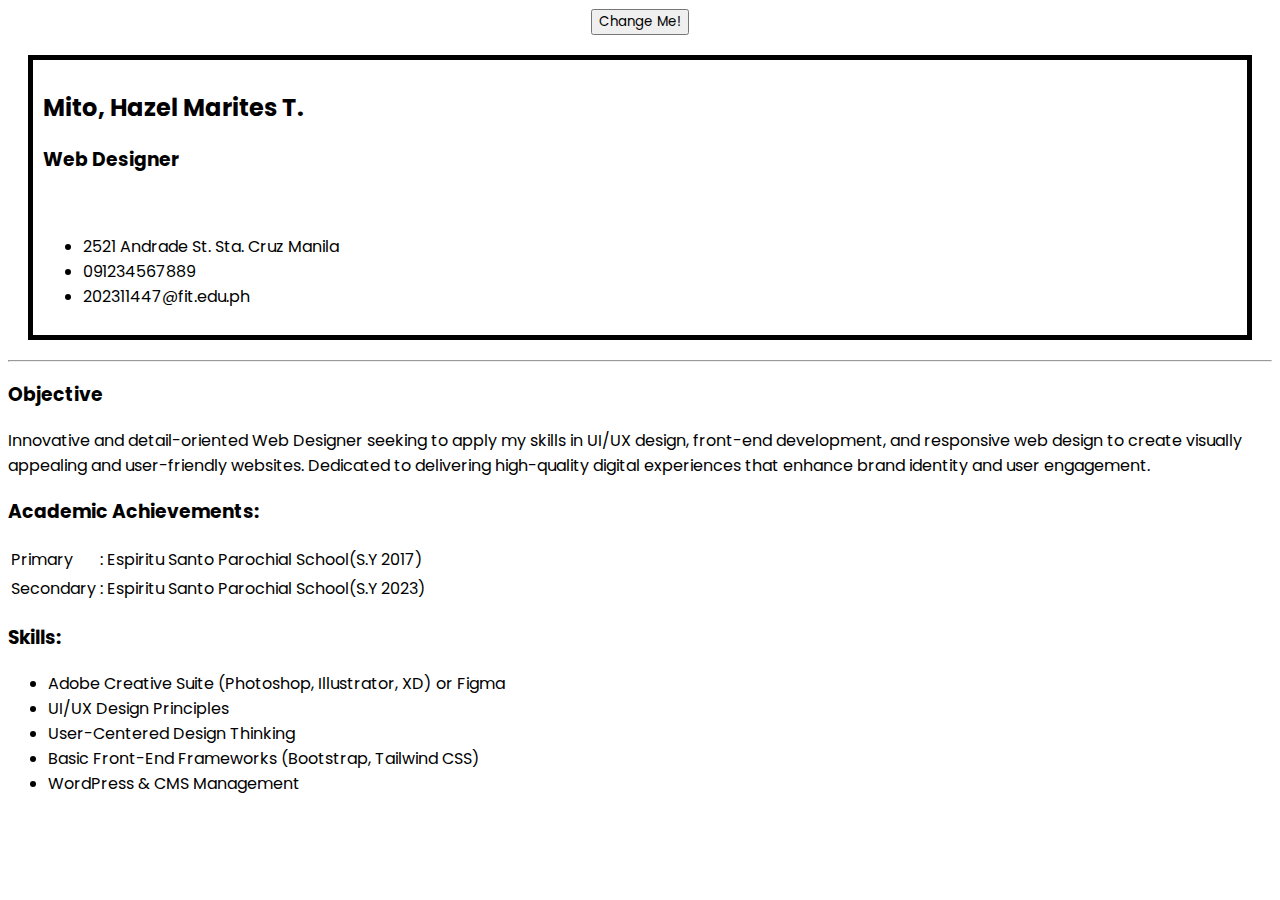
==== TA1_MITO_TW23-BSITWMA/index.html @ a833756a "1/31/2025 - 9:10 NAWT DOWN" ====
<!DOCTYPE html>
<html lang="en">
<head>
    <meta charset="UTF-8">
    <meta name="viewport" content="width=device-width, initial-scale=1.0">
    <link rel="stylesheet" href="style.css">
    <title>TA1_MITO_TW23-BSITWMA</title>
</head>
<body>
    <div class="btn">
        <button type = "button">Change Me!</button>
    </div>
    <div class="container">
        <div class="header">
            <h2>Mito, Hazel Marites T.</h2>
            <h3>Web Designer</h3>
            <img src=""
            <div class="contact">
                <ul>
                    <li>2521 Andrade St. Sta. Cruz Manila</li>
                    <li>091234567889</li>
                    <li>202311447@fit.edu.ph</li>
                </ul>
            </div>
        </div>
        <hr>
        <h3>Objective</h3>
        <p>Innovative and detail-oriented Web Designer seeking to apply my skills in UI/UX design, front-end development, and responsive web design to create visually appealing and user-friendly websites. Dedicated to delivering high-quality digital experiences that enhance brand identity and user engagement.</p>
        <h3>Academic Achievements:</h3>
        <table>
            <tr>
              <td>Primary</td>
              <td>:</td>
              <td>Espiritu Santo Parochial School(S.Y 2017)</td>
            </tr>
            <tr>
              <td>Secondary</td>
              <td>:</td>
              <td>Espiritu Santo Parochial School(S.Y 2023)</td>
            </tr>
          </table>
          <h3>Skills: </h3>
          <ul>
            <li>Adobe Creative Suite (Photoshop, Illustrator, XD) or Figma</li>
            <li>UI/UX Design Principles</li>
            <li>User-Centered Design Thinking</li>
            <li>Basic Front-End Frameworks (Bootstrap, Tailwind CSS)</li>
            <li>WordPress & CMS Management</li>
          </ul>
    </div>
</body>
</html>
---- TA1_MITO_TW23-BSITWMA/style.css ----
@import url('https://fonts.googleapis.com/css2?family=Poppins:wght@700&display=swap');

*{
    font-family: 'Poppins';
}

.container{
    width: auto;
    border: 5px solid black;
    padding: 10px;
    margin: 20px;
}

.btn{
   text-align: center;
}

.container table{
    width: 100%;
    height: 50%;
}
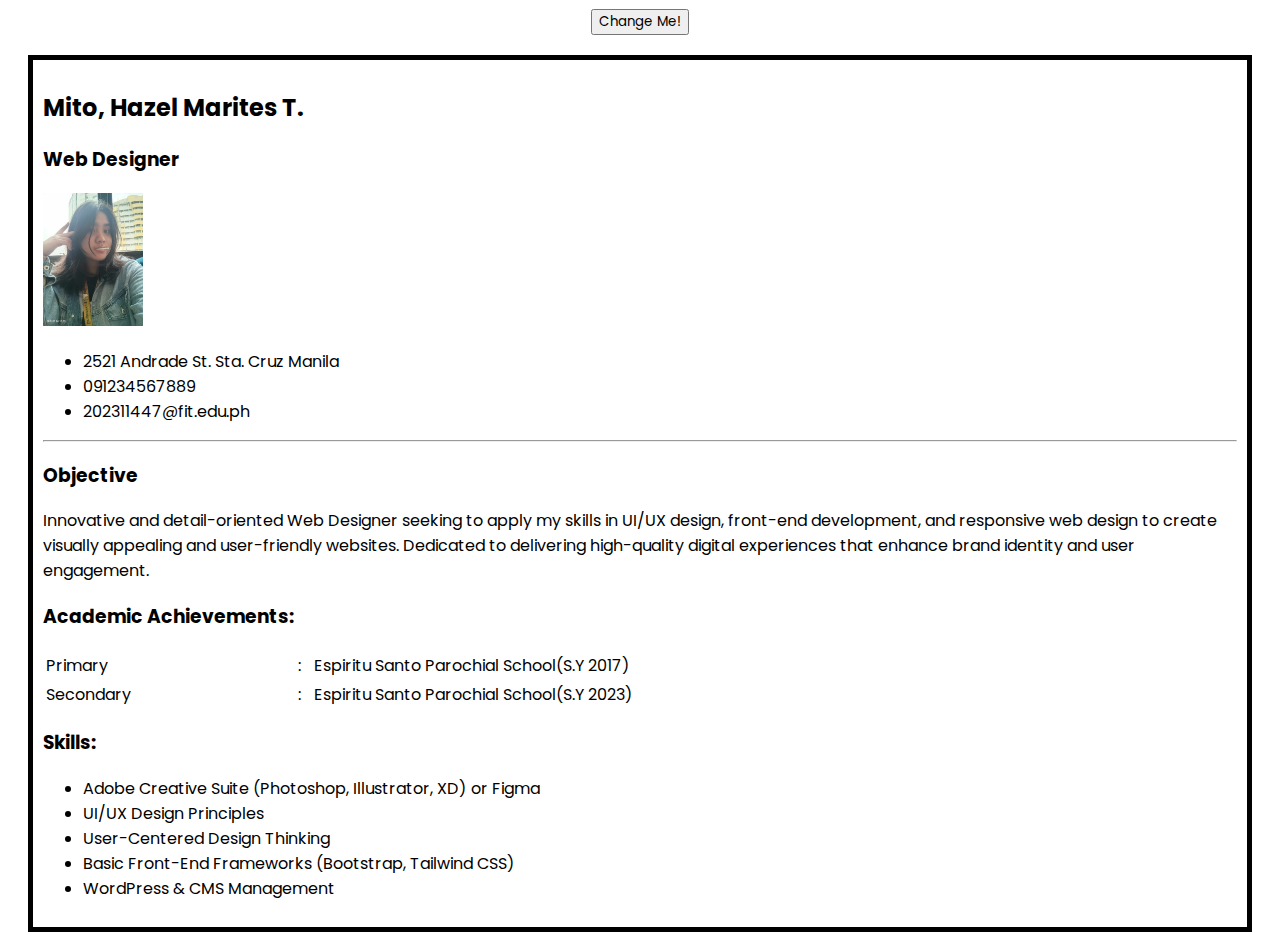
==== commit 614e5b65: "For tonight update" ====
--- a/TA1_MITO_TW23-BSITWMA/index.html
+++ b/TA1_MITO_TW23-BSITWMA/index.html
@@ -14,7 +14,7 @@
         <div class="header">
             <h2>Mito, Hazel Marites T.</h2>
             <h3>Web Designer</h3>
-            <img src=""
+            <img src="1.jpg">
             <div class="contact">
                 <ul>
                     <li>2521 Andrade St. Sta. Cruz Manila</li>
--- a/TA1_MITO_TW23-BSITWMA/style.css
+++ b/TA1_MITO_TW23-BSITWMA/style.css
@@ -18,4 +18,8 @@
 .container table{
     width: 100%;
     height: 50%;
+}
+
+.container .header img{
+    width: 100px;
 }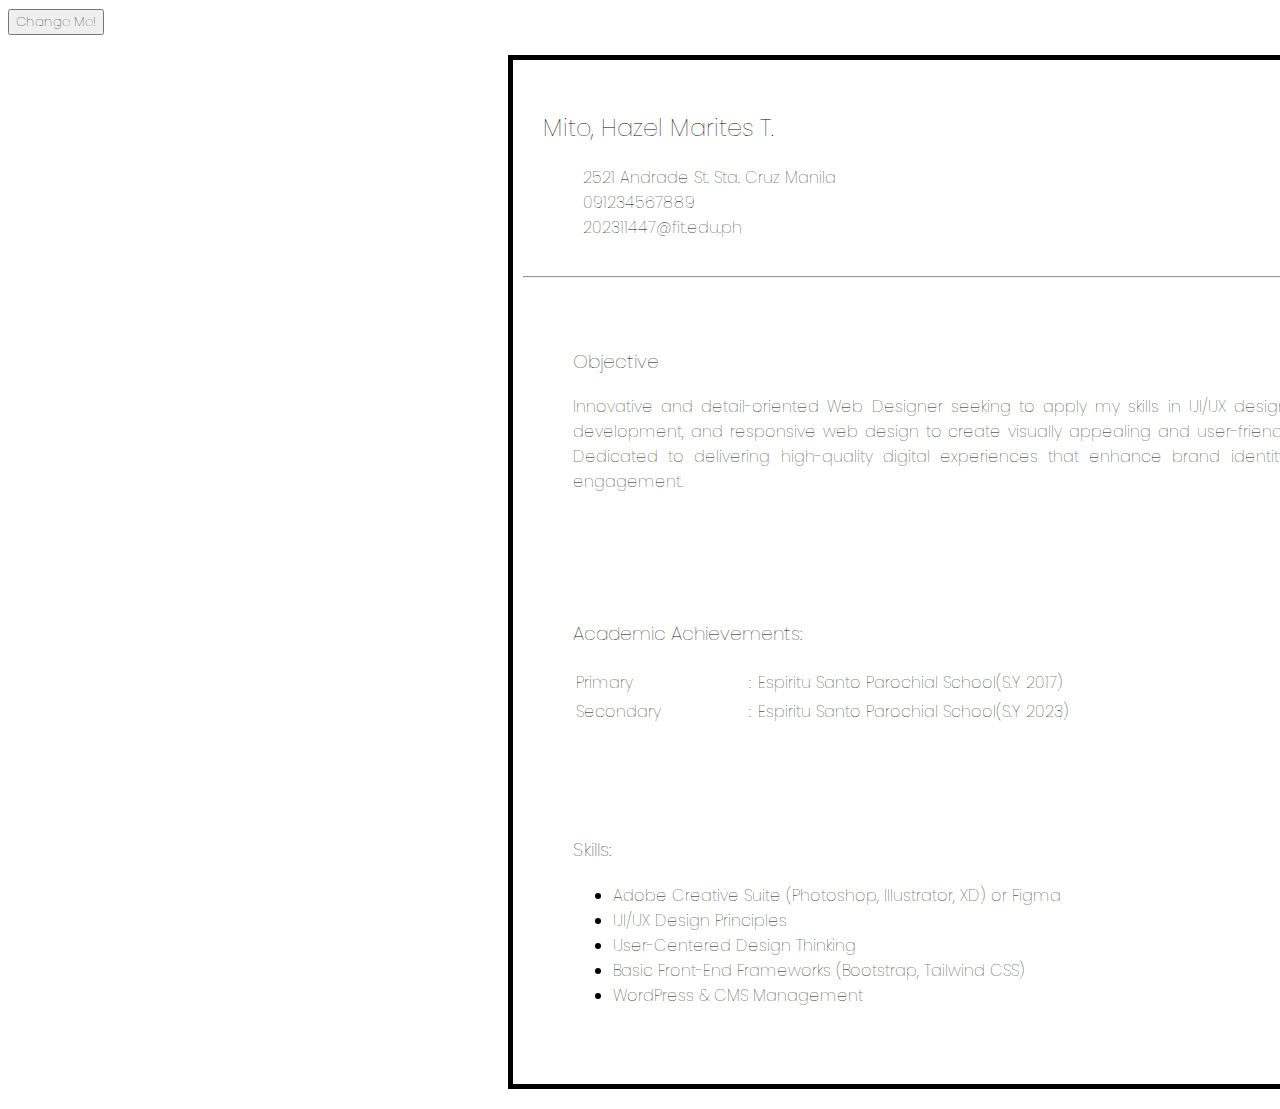
==== commit 2b0bda4c: "FINAL_TA1_CHANGE" ====
--- a/TA1_MITO_TW23-BSITWMA/index.html
+++ b/TA1_MITO_TW23-BSITWMA/index.html
@@ -7,14 +7,23 @@
     <title>TA1_MITO_TW23-BSITWMA</title>
 </head>
 <body>
-    <div class="btn">
-        <button type = "button">Change Me!</button>
-    </div>
-    <div class="container">
+  <button type = "button" onclick ="change()">Change Me!</button>
+  <script>
+    function change(){
+      element = document.getElementById("container");
+      if(element.classList.contains("container")){
+          element.classList.remove("container");
+          element.classList.add("change");
+      }else{
+          element.classList.remove("change");
+          element.classList.add("container");
+      }
+    }
+  </script>
+    <div id = "container" class="container">
+      <img src="1.jpg">
         <div class="header">
             <h2>Mito, Hazel Marites T.</h2>
-            <h3>Web Designer</h3>
-            <img src="1.jpg">
             <div class="contact">
                 <ul>
                     <li>2521 Andrade St. Sta. Cruz Manila</li>
@@ -24,9 +33,12 @@
             </div>
         </div>
         <hr>
-        <h3>Objective</h3>
-        <p>Innovative and detail-oriented Web Designer seeking to apply my skills in UI/UX design, front-end development, and responsive web design to create visually appealing and user-friendly websites. Dedicated to delivering high-quality digital experiences that enhance brand identity and user engagement.</p>
-        <h3>Academic Achievements:</h3>
+        <div class="objective">
+          <h3>Objective</h3>
+          <p>Innovative and detail-oriented Web Designer seeking to apply my skills in UI/UX design, front-end development, and responsive web design to create visually appealing and user-friendly websites. Dedicated to delivering high-quality digital experiences that enhance brand identity and user engagement.</p>
+        </div>
+        <div class="academic">
+          <h3>Academic Achievements:</h3>
         <table>
             <tr>
               <td>Primary</td>
@@ -39,7 +51,9 @@
               <td>Espiritu Santo Parochial School(S.Y 2023)</td>
             </tr>
           </table>
-          <h3>Skills: </h3>
+        </div>
+          <div class="skills">
+            <h3>Skills: </h3>
           <ul>
             <li>Adobe Creative Suite (Photoshop, Illustrator, XD) or Figma</li>
             <li>UI/UX Design Principles</li>
@@ -47,6 +61,7 @@
             <li>Basic Front-End Frameworks (Bootstrap, Tailwind CSS)</li>
             <li>WordPress & CMS Management</li>
           </ul>
+          </div>
     </div>
 </body>
 </html>--- a/TA1_MITO_TW23-BSITWMA/style.css
+++ b/TA1_MITO_TW23-BSITWMA/style.css
@@ -2,17 +2,65 @@
 
 *{
     font-family: 'Poppins';
+    font-weight: lighter;
 }
 
 .container{
-    width: auto;
+    width: 900px;
     border: 5px solid black;
     padding: 10px;
     margin: 20px;
+    color: black;
+    background-color: #fff;
+    text-align: justify;
+    margin-left: 500px;
 }
 
-.btn{
-   text-align: center;
+.header{
+    text-align: left;
+    padding: 10px;
+    margin: 10px;
+}
+
+.header ul li{
+    list-style: none;
+    text-align: left;
+    margin: 0;
+    padding: 0;
+}
+
+.objective{
+    padding: 40px;
+    margin: 10px;
+}
+
+.academic{
+    padding: 40px;
+    margin: 10px;
+}
+
+.skills{
+    padding: 40px;
+    margin: 10px;
+}
+
+img{
+    float: right;
+    width: 120px;
+    margin-right: 10px;
+    margin-top: 20px;
+    padding: 10px;
+}
+
+.change{
+    width: 900px;
+    border: 5px solid black;
+    padding: 10px;
+    margin: 20px;
+    color: black;
+    background-color: #B5828C;
+    text-align: justify;
+    margin-left: 500px;
 }
 
 .container table{
@@ -20,6 +68,3 @@
     height: 50%;
 }
 
-.container .header img{
-    width: 100px;
-}